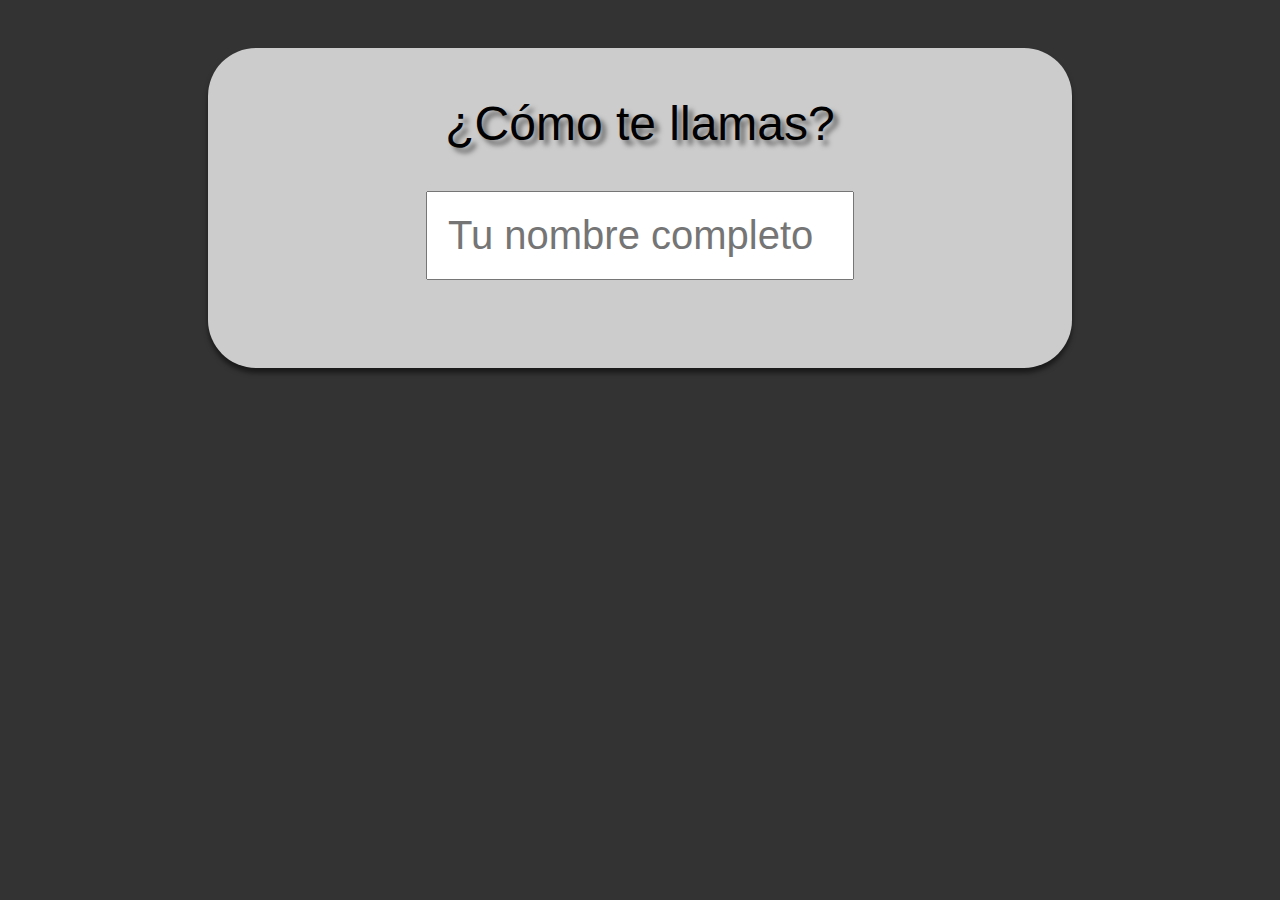
==== index.html @ 1d8763ea "Página" ====
﻿<!DOCTYPE html>
<html lang="es">
<head>
</head>
	<meta charset="utf-8" />
	<title>Node.js Notificador</title>
	<link href='http://fonts.googleapis.com/css?family=Oswald' rel='stylesheet' type='text/css'/>
	<link rel="stylesheet" href="normalize.css" />
	<script src="prefixfree.min.js"></script>
	<script src="jquery.js"></script>
	<script src="http://192.168.10.37:6969/socket.io/socket.io.js">
	</script>
	<style>
body{
	background: #333;
	font-size: 48px;
	text-align: center;

}
form{
	background: #CCC;
	border-radius: 1em;
	box-shadow: 0px 5px 5px rgba(0,0,0,0.5);
	text-shadow: 5px 5px 5px rgba(0,0,0,0.5); 
	margin: 1em auto;
	padding: 1em;
	width:  60%;
}
form input{
	display: block;
	font-size: 40px;
	margin: 1em auto;
	padding: 0.5em;
	width: 50%;
}
	</style>	
	
	<script>
	var websocket = io.connect("http://192.168.10.37:6969");
	$(document).on("ready", iniciar);
	function iniciar()
	{
		
		websocket.on("nombreDesdeServidor", recibirMensaje);
		$("#formulario").on("submit", enviarMensaje);

	}
	function enviarMensaje(e)
	{
		e.preventDefault();
		websocket.emit("nuevoNombre", $("#nombre").val());
		//alert("Enviando mensaje "+$("#nombre").val());
		$("#nombre").fadeOut();
	}
	function recibirMensaje(datosServidor)
	{
		$("#formulario label").text("Acaba de entrar "+datosServidor);
	}
	</script>
</head>
<body>
	<form id="formulario">
		<label>¿Cómo te llamas?</label>
		<input type="text" id="nombre"
		 placeholder="Tu nombre completo"
		 required/>
	</form>
</body>
</html>
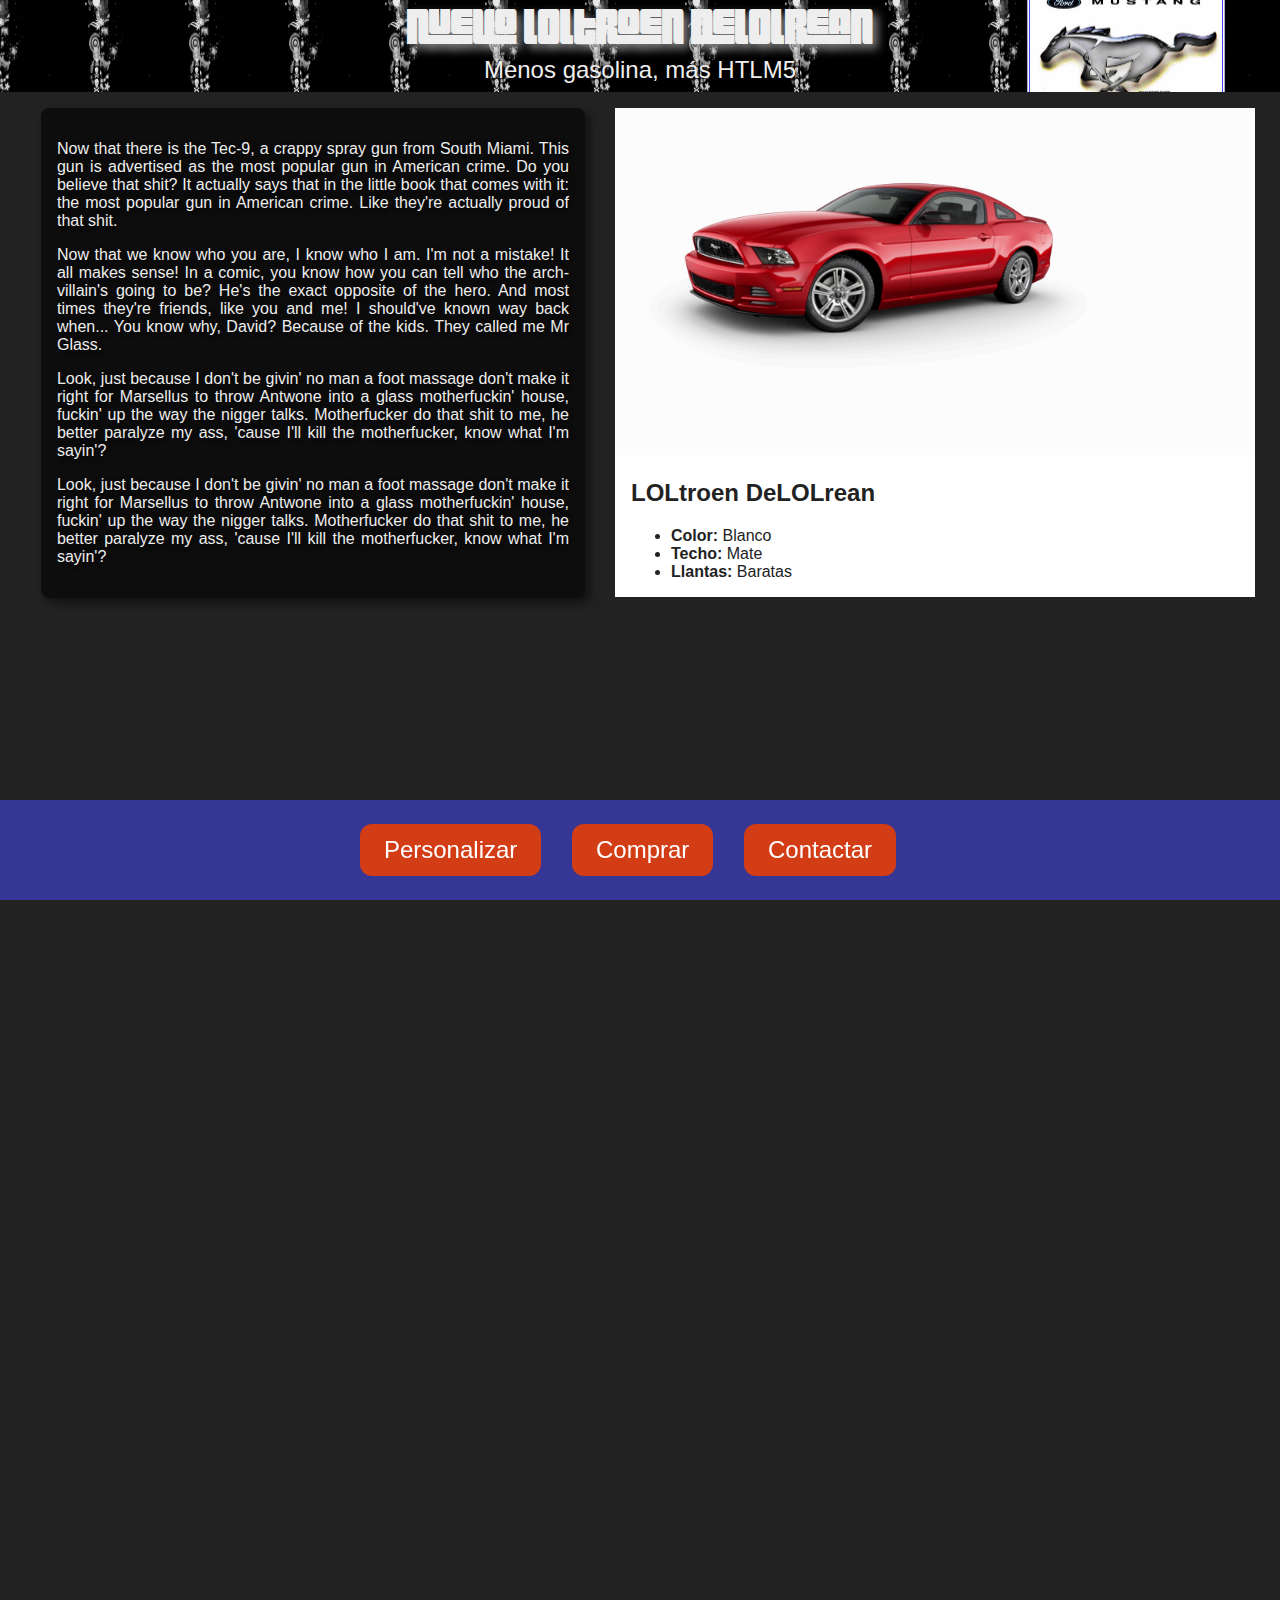
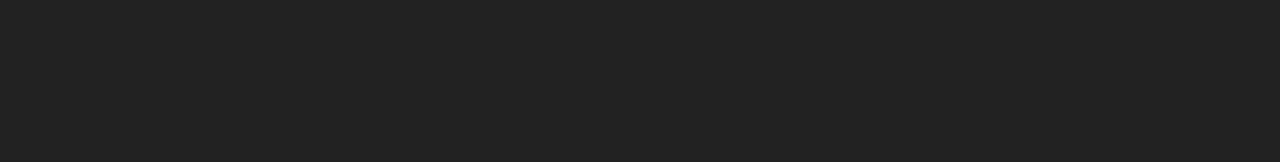
==== commit 1ee504dc: "Página Inicial" ====
--- a/index.html
+++ b/index.html
@@ -3,67 +3,84 @@
 <head>
 </head>
 	<meta charset="utf-8" />
-	<title>Node.js Notificador</title>
+	<title>Nuevo LOLtroen DeLOLrean</title>
 	<link href='http://fonts.googleapis.com/css?family=Oswald' rel='stylesheet' type='text/css'/>
 	<link rel="stylesheet" href="normalize.css" />
+	<link rel="stylesheet" href="estilos.css" />
+
 	<script src="prefixfree.min.js"></script>
 	<script src="jquery.js"></script>
-	<script src="http://192.168.10.37:6969/socket.io/socket.io.js">
-	</script>
-	<style>
-body{
-	background: #333;
-	font-size: 48px;
-	text-align: center;
-
-}
-form{
-	background: #CCC;
-	border-radius: 1em;
-	box-shadow: 0px 5px 5px rgba(0,0,0,0.5);
-	text-shadow: 5px 5px 5px rgba(0,0,0,0.5); 
-	margin: 1em auto;
-	padding: 1em;
-	width:  60%;
-}
-form input{
-	display: block;
-	font-size: 40px;
-	margin: 1em auto;
-	padding: 0.5em;
-	width: 50%;
-}
-	</style>	
-	
-	<script>
-	var websocket = io.connect("http://192.168.10.37:6969");
-	$(document).on("ready", iniciar);
-	function iniciar()
-	{
-		
-		websocket.on("nombreDesdeServidor", recibirMensaje);
-		$("#formulario").on("submit", enviarMensaje);
-
-	}
-	function enviarMensaje(e)
-	{
-		e.preventDefault();
-		websocket.emit("nuevoNombre", $("#nombre").val());
-		//alert("Enviando mensaje "+$("#nombre").val());
-		$("#nombre").fadeOut();
-	}
-	function recibirMensaje(datosServidor)
-	{
-		$("#formulario label").text("Acaba de entrar "+datosServidor);
-	}
-	</script>
+	<script src="codiguito.js"></script>
 </head>
 <body>
-	<form id="formulario">
-		<label>¿Cómo te llamas?</label>
-		<input type="text" id="nombre"
-		 placeholder="Tu nombre completo"
-		 required/>
-	</form>
+	<header>
+	<hgroup>
+		<h1>Nuevo LOLtroen DeLOLrean</h1>
+		<h2>Menos gasolina, más HTLM5</h2>
+	</hgroup>
+	</header>
+	<section>
+		<article id="historia">
+			<p>Now that there is the Tec-9, a crappy spray gun from South Miami. This gun is advertised as the most popular gun in American crime. Do you believe that shit? It actually says that in the little book that comes with it: the most popular gun in American crime. Like they're actually proud of that shit.  </p>
+
+			<p>Now that we know who you are, I know who I am. I'm not a mistake! It all makes sense! In a comic, you know how you can tell who the arch-villain's going to be? He's the exact opposite of the hero. And most times they're friends, like you and me! I should've known way back when... You know why, David? Because of the kids. They called me Mr Glass. </p>
+
+			<p>Look, just because I don't be givin' no man a foot massage don't make it right for Marsellus to throw Antwone into a glass motherfuckin' house, fuckin' up the way the nigger talks. Motherfucker do that shit to me, he better paralyze my ass, 'cause I'll kill the motherfucker, know what I'm sayin'? </p>
+
+			<p>Look, just because I don't be givin' no man a foot massage don't make it right for Marsellus to throw Antwone into a glass motherfuckin' house, fuckin' up the way the nigger talks. Motherfucker do that shit to me, he better paralyze my ass, 'cause I'll kill the motherfucker, know what I'm sayin'? </p>
+
+		</article>
+		<figure id="cochecito">
+			<img src="crojo.png" />
+			<figcaption>
+				<h2>LOLtroen DeLOLrean</h2>
+				<ul>
+					<li><strong>Color:</strong> Blanco</li>
+					<li><strong>Techo:</strong> Mate</li>
+					<li><strong>Llantas:</strong> Baratas</li>
+				</ul>
+			</figcaption>
+		</figure>
+		<section id="personalizacion">
+			<article id="color">
+				<h2>Elije un color</h2>
+				<div id="amarillo">&nbsp;</div>
+				<div id="azul">&nbsp;</div>
+				<div id="plateado">&nbsp;</div>
+				<div id="negro">&nbsp;</div>
+				<div id="rojo">&nbsp;</div>
+				<div id="verde">&nbsp;</div>
+			</article>
+			<article id="llantas">
+				<h2>"¿Qué llantas quieres?</h2>
+				<figure id="llanta1">
+					<img src="llanta1.jpg"/>
+					<figcaption>Barratas</figcaption>
+				</figure>
+				<figure id="llanta2">
+					<img src="llanta2.jpg"/>
+					<figcaption>Caras</figcaption>
+				</figure>
+			</article>
+			<article id="techo">
+				<h2>"¿Tipo de techo?</h2>
+				<figure id="techo1">
+					<img src="techo1.jpg"/>
+					<figcaption>Transparente</figcaption>
+				</figure>
+				<figure id="techo2">
+					<img src="techo2.jpg"/>
+					<figcaption>Opaco</figcaption>
+				</figure>
+			</article>
+		</section>
+	</section>
+	<nav>
+		<ul>
+			<li><a href="#" id="personalizar">Personalizar</a></li> 
+			<li><a href="#">Comprar</a></li>
+			<li><a href="#">Contactar</a></li>
+		</ul>
+	</nav>
 </body>
-</html>+</html>
--- a/estilos.css
+++ b/estilos.css
@@ -0,0 +1,215 @@
+/*@font-face  Es una instrucción de precopilación el lo que primero arranca primero que el resto*/
+@font-face {
+    font-family: 'CFuente';
+    src: url('pincoyablack-webfont.eot');
+    src: url('pincoyablack-webfont.eot?#iefix') format('embedded-opentype'),
+         url('pincoyablack-webfont.woff') format('woff'),
+         url('pincoyablack-webfont.ttf') format('truetype'),
+         url('pincoyablack-webfont.svg#PincoyablackBlack') format('svg');
+    font-weight: normal;
+    font-style: normal;
+
+}
+
+
+body
+{
+	background: #222;
+	color: #EEE;
+	font-family: "Open Sans", Arial;
+	font-size: 16px;
+	text-align: center;
+}
+header
+{
+	/*border: 10px solid red;*/
+	background: url("logo.png") no-repeat 95% center,
+		    url("fondo.png");
+	background-size: 200px, 100px 100px; /*para la primera url para la segunda url 100px por 100px*/
+	margin: 0 0 1em 0;/*va al giro de las maneillas del reloj*/
+	padding: 0.5em 0; /*superior inferior*/
+	width: 100%;
+}
+header h1
+{
+	font-family: "CFuente";
+	font-size: 3em;
+	margin: 0;
+	text-shadow: rgba(255,255,255,0.5) 5px 5px 10px; /*difunado en x, y, abajo 10px de difuminación*/
+}
+header h2
+{
+	margin: 0;
+	font-weight: normal;
+	text-shadow: rgba(0,0,0,0.7) 2px 2px 5px;
+}
+nav
+{
+	background: rgba(60,60,180,0.8);
+	bottom:  0;
+	color: #EEE;
+	font-size: 1.5em;
+	left: 0;
+	padding: 1em 0;
+	position: fixed;
+	width: 100%;
+}
+nav ul
+{
+	list-style: none;
+	padding: 0;
+	margin: 0;
+}
+nav li
+{
+	display: inline-block;
+}
+nav li a
+{
+	background: #D23D15;
+	border-radius: 0.5em;
+	color: white;
+	display: inline-block;
+	margin: 0 1em 0 0;
+	padding: 0.5em 1em;
+	text-decoration: none;
+	/*transition: all 0.5s linear;*/
+	/*transition: all 2s ease-in;*/
+	transition: all 0.5s ease;
+}
+nav li a:hover
+{
+	background: #fff;
+	color: black;
+	transform: scale(1.2) rotate(5deg);
+	/*-webkit-transform: scale(1.2);*/
+}
+#cochecito
+{
+	background: white;
+	color: #222;
+	text-align: left;
+	width: 50%;
+}
+
+#cochecito figcaption
+{
+	margin: 1em;
+}
+#cochecito img
+{
+	cursor: pointer;
+	transition: all 2s ease;
+	width: 100%;
+}
+
+#cochecito, #historia
+{
+	display: inline-block;
+	vertical-align: top;
+}
+#historia
+{
+	background: rgba(0,0,0,0.6);
+	border-radius: 0.5em;
+	box-shadow: rgba(0,0,0,0.5) 5px 5px 10px;
+	/*-webkit-column-count: 2;*/
+	margin: 0 2% 7em 1em;
+	padding: 1em;
+	text-align: justify;
+	text-shadow: rgba(0,0,0,0.75) 2px 2px 5px;
+	transition: all 2s ease;
+	width: 40%;
+}
+#personalizacion
+{
+	background: rgba(0,0,0,0.8);
+	border-radius: 0.5em;
+	box-shadow: rgba(255,255,255,0.4) 5px 5px 10px inset;
+	display: inline-block;
+	height: 0%;
+	margin: 0 0 6em 2%;
+	padding: 1em 1em 0;
+	opacity: 0;
+	overflow: hidden;
+	trasition: all 0.5s ease;
+	vertical-align: top;
+	width: 0%;
+}
+#personalizacion article
+{
+	background: rgba(255,255,255,0.9);
+	border-radius: 0.5em;
+	margin: 0 0 1em 0;
+	padding: 0.5em;
+	color: #333;
+}
+#personalizacion h2
+{
+	margin-top: 0;
+
+}
+#personalizacion #color div
+{
+	border: 3px solid #ccc;
+	cursor: pointer;
+	display: inline-block;
+	height:  3em;
+	margin:  o.5em 1%;
+	opacity: 0.7;
+	transition: all 0.5s ease;
+	vertical-align: top;
+	width: 27%;
+}
+
+#personalizacion #color div:hover
+{
+	border: 4PX solid black;
+	opacity: 1;
+	transition: scale(1.1);
+}
+#personalizacion #color #amarillo
+{
+	background: #EEA024;
+}
+#personalizacion #color #azul
+{
+	background: #166CEB;
+}
+#personalizacion #color #blanco
+{
+	background: #DCDCDC;
+}
+#personalizacion #color #negro
+{
+	background: #121212;
+}
+#personalizacion #color #rojo
+{
+	background: #9F001C;
+}
+#personalizacion #color #verde
+{
+	background: #6CD944;
+}
+#personalizacion #llantas figure,
+#personalizacion #techo figure
+{
+	box-shadow: rgba(0,0,0,0.2) 0px 0px 1em;
+	cursor: pointer;
+	display: inline-block;
+	margin: 0 2% 1em;
+	padding: 1%;
+	vertical-align: top;
+	width: 40%;
+}
+#personalizacion #llantas figure:hover img
+{
+	transform: rotate(360deg); 
+}
+#personalizacion #llantas figure img,
+#personalizacion #techo figure img
+{
+	transition: all 1s ease;
+	max-width: 100%;
+}